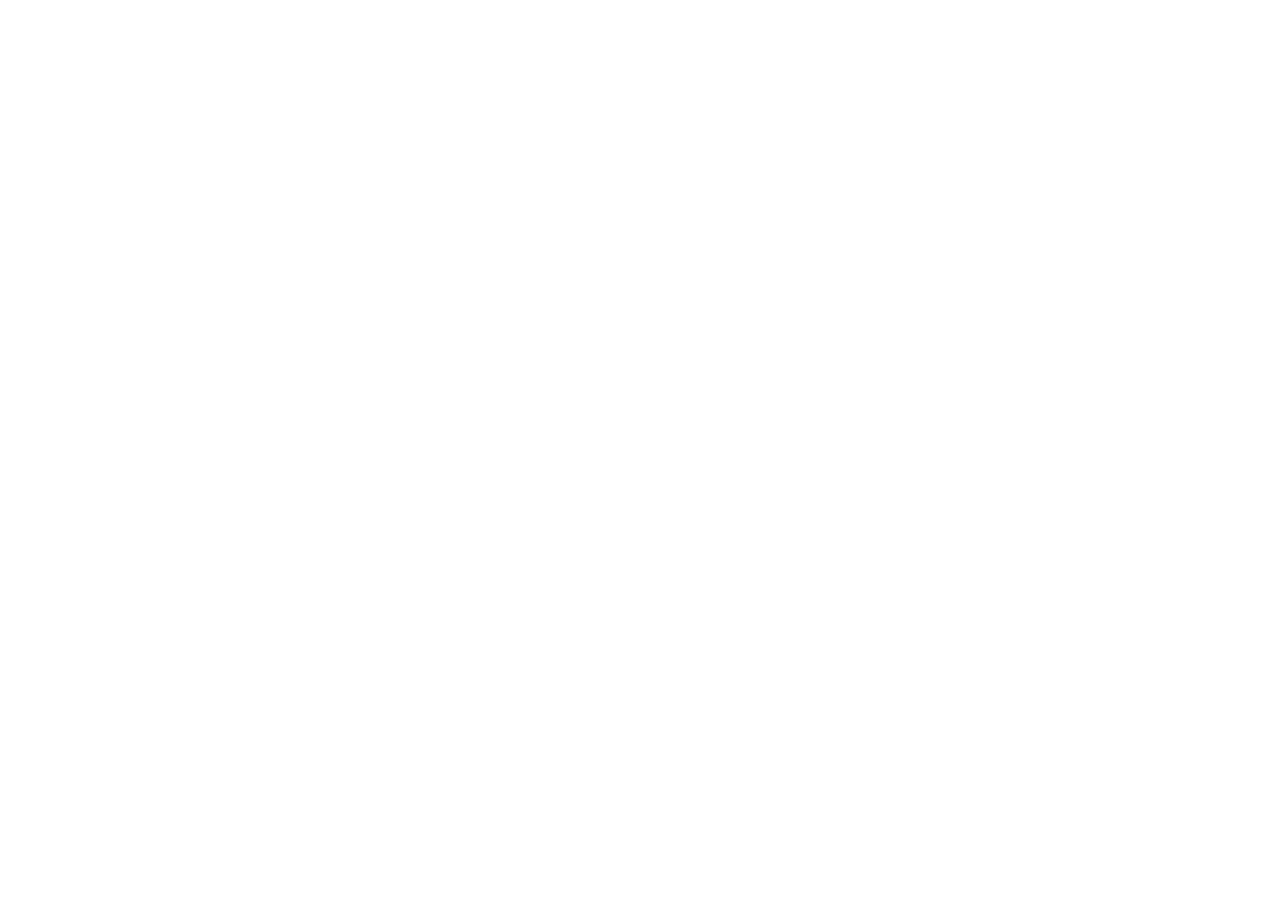
==== Zad 5 KK 3GG/index.html @ 00b97ee4 "Create index.html" ====
<!DOCTYPE html>
<html lang="pl">
<head>
    <meta charset="UTF-8">
    <meta http-equiv="X-UA-Compatible" content="IE=edge">
    <meta name="viewport" content="width=device-width, initial-scale=1.0">
    <title>Document</title>
    <link href="nazwa_pliku.css" type="text/css" rel="stylesheet" />
</head>
<body>
    
</body>
</html>
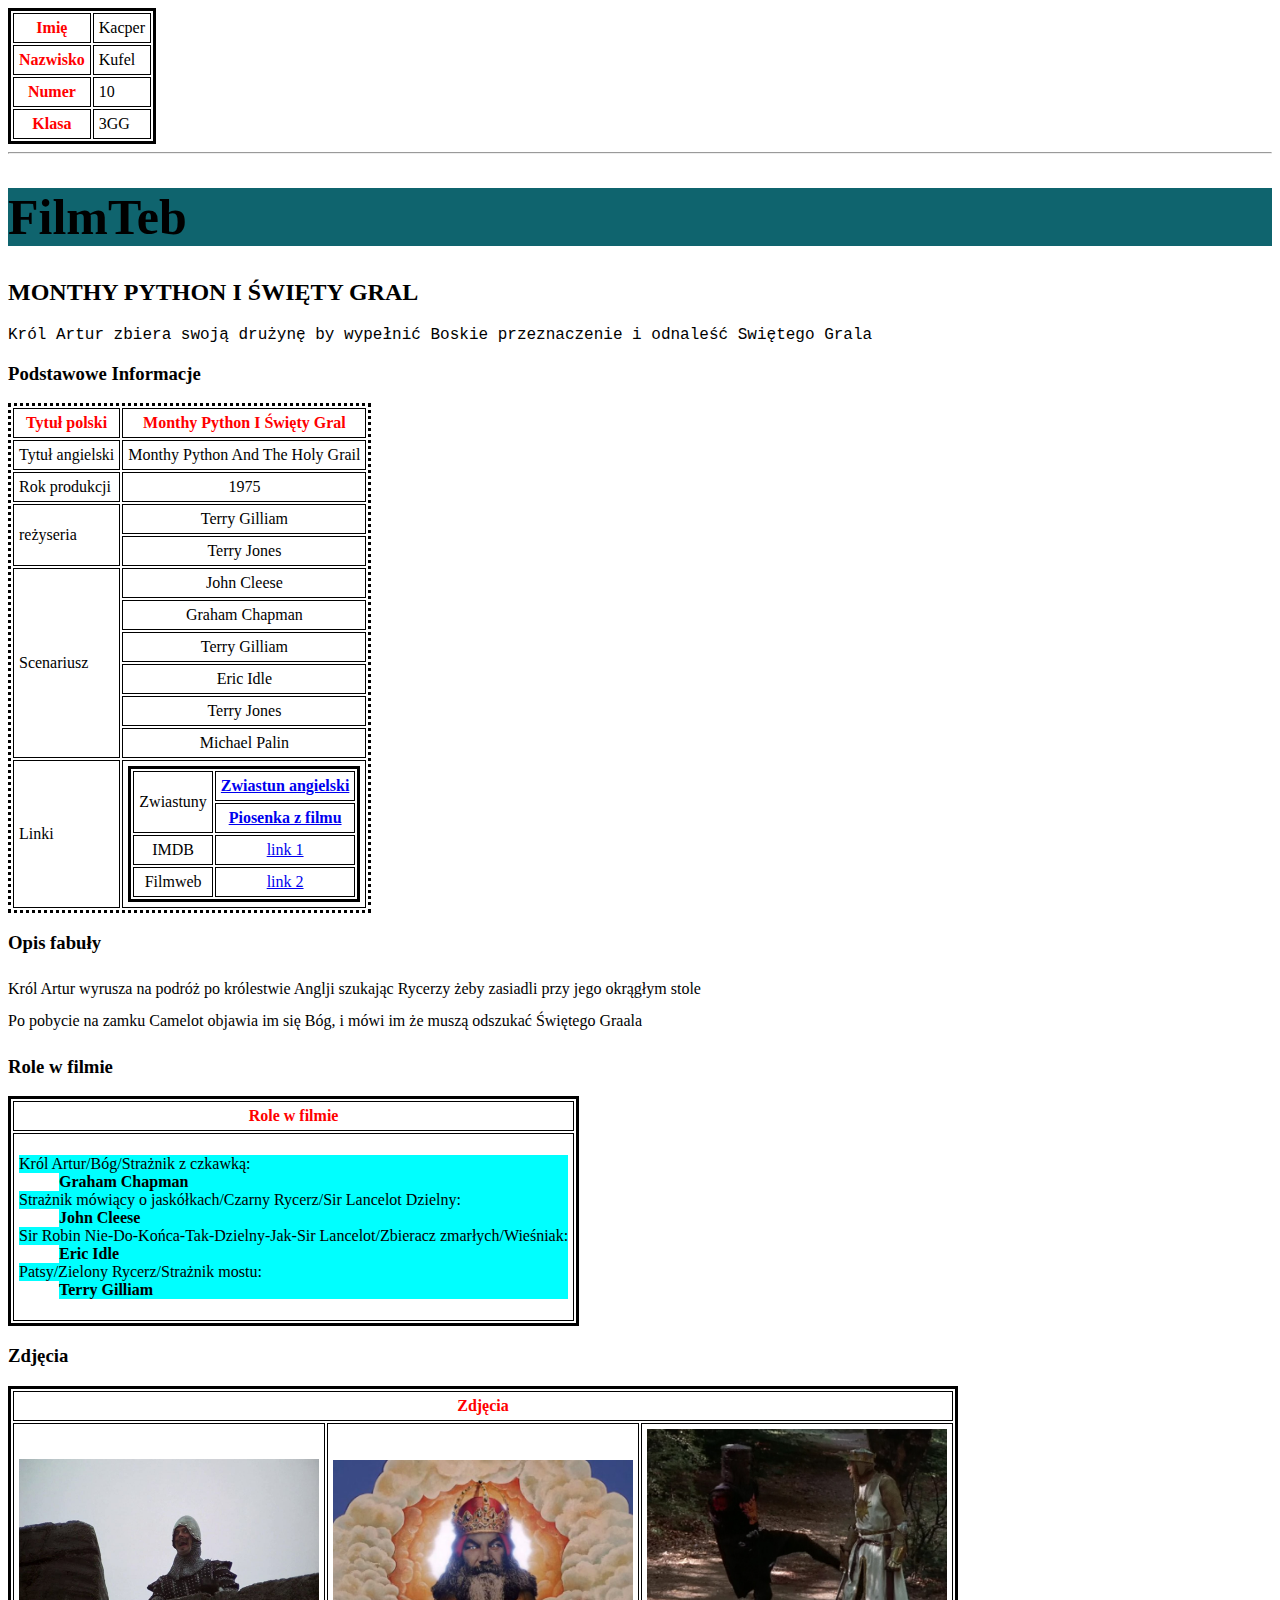
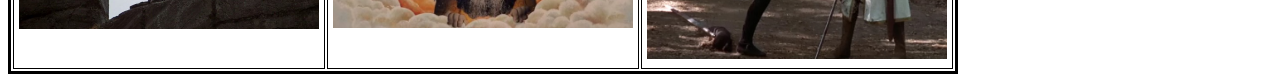
==== commit 1232288f: "Zad 5 HTML 3GG" ====
--- a/Zad 5 KK 3GG/index.html
+++ b/Zad 5 KK 3GG/index.html
@@ -1,13 +1,134 @@
 <!DOCTYPE html>
-<html lang="pl">
+<html lang="en">
+
 <head>
     <meta charset="UTF-8">
     <meta http-equiv="X-UA-Compatible" content="IE=edge">
     <meta name="viewport" content="width=device-width, initial-scale=1.0">
+    <link href="styles.css" type="text/css" rel="stylesheet" />
     <title>Document</title>
-    <link href="nazwa_pliku.css" type="text/css" rel="stylesheet" />
 </head>
+
 <body>
-    
+    <table>
+        <tr>
+            <th>Imię</th>
+            <td>Kacper</td>
+        </tr>
+        <tr>
+            <th>Nazwisko</th>
+            <td>Kufel</td>
+        </tr>
+        <tr>
+            <th>Numer</th>
+            <td>10</td>
+        </tr>
+        <tr>
+            <th>Klasa</th>
+            <td>3GG</td>
+        </tr>
+    </table>
+    <hr />
+    <h1> FilmTeb</h1>
+    <h2>Monthy Python I Święty Gral</h2>
+    <p class="Courier">Król Artur zbiera swoją drużynę by wypełnić Boskie przeznaczenie i odnaleść Swiętego Grala</p>
+    <h3>Podstawowe Informacje</h3>
+    <table class="dot">
+        <tr>
+            <th>Tytuł polski</th>
+            <th class="center">Monthy Python I Święty Gral</th>
+        </tr>
+        <tr>
+            <td>Tytuł angielski</td>
+            <td class="center">Monthy Python And The Holy Grail</td>
+        </tr>
+        <tr>
+            <td>Rok produkcji</td>
+            <td class="center">1975</td>
+        </tr>
+        <tr>
+            <td rowspan="2">reżyseria</td>
+            <td class="center">Terry Gilliam</td>
+        </tr>
+        <tr>
+            <td class="center">Terry Jones</td>
+        </tr>
+        <tr>
+            <td rowspan="6">Scenariusz</td>
+            <td class="center">John Cleese</td>
+        </tr>
+        <tr>
+            <td class="center">Graham Chapman</td>
+        </tr>
+        <tr>
+            <td class="center">Terry Gilliam</td>
+        </tr>
+        <tr>
+            <td class="center">Eric Idle</td>
+        </tr>
+        <tr>
+            <td class="center">Terry Jones</td>
+        </tr>
+        <tr>
+            <td class="center">Michael Palin</td>
+        </tr>
+        <tr>
+            <td>Linki</td>
+            <td class="center">
+            <table>
+                <tr>
+                    <td rowspan="2"> Zwiastuny</td>
+                    <td><a target="_blank" href="https://youtu.be/scD4_ZVDD-8">Zwiastun angielski</a></td>
+                </tr>
+                <tr>
+                    <td><a target="_blank" href="https://youtu.be/m9wdYy3tCm4">Piosenka z filmu</a></td>
+                </tr>
+                <tr>
+                    <td>IMDB</td>
+                    <td><a target="_blank" href="https://www.imdb.com/title/tt0071853/">link 1</a></td>
+                </tr>
+                <tr>
+                    <td>Filmweb</td>
+                    <td><a target="_blank" href="https://www.filmweb.pl/film/Monty+Python+i+%C5%9Awi%C4%99ty+Graal-1975-1096">link 2</a></td>
+                </tr>
+            </table>
+            </td>
+        </tr>
+    </table>
+    <h3>Opis fabuły</h3>
+    <p class="inter">Król Artur wyrusza na podróż po królestwie Anglji szukając Rycerzy żeby zasiadli przy jego okrągłym stole <br />
+    Po pobycie na zamku Camelot objawia im się Bóg, i mówi im że muszą odszukać Świętego Graala</p>
+    <h3>Role w filmie</h3>
+    <table class="Center">
+        <tr>
+            <th>Role w filmie</th>
+        </tr>
+        <tr>
+            <td>
+                <dl>
+                    <dt>Król Artur/Bóg/Strażnik z czkawką:</dt>
+                    <dd><b>Graham Chapman</b></dd>
+                    <dt>Strażnik mówiący o jaskółkach/Czarny Rycerz/Sir Lancelot Dzielny:</dt>
+                    <dd><b>John Cleese</b></dd>
+                    <dt>Sir Robin Nie-Do-Końca-Tak-Dzielny-Jak-Sir Lancelot/Zbieracz zmarłych/Wieśniak:</dt>
+                    <dd><b>Eric Idle</b></dd>
+                    <dt>Patsy/Zielony Rycerz/Strażnik mostu:</dt>
+                    <dd><b>Terry Gilliam</b></dd>
+                </dl>
+            </td>
+        </tr>
+    </table>
+    <h3>Zdjęcia</h3>
+    <table>
+        <tr>
+            <th colspan="3">Zdjęcia</th>
+        </tr>
+        <tr>
+            <td><img class="obraz" src="monty-python-and-the-holy-grail.jpg" /> </td>
+            <td><img class="obraz" src="monty-python-holy-grail-header-low.jpg" /></td>
+            <td><img class="obraz" src="monty-python-and-the-holy-grail (1).jpg" /></td>
+        </tr>
+    </table>
 </body>
+
 </html>--- a/Zad 5 KK 3GG/styles.css
+++ b/Zad 5 KK 3GG/styles.css
@@ -0,0 +1,56 @@
+td {
+    border: 1px solid black;
+    border-collapse: collapse;
+}
+table {
+    border: 3px solid black;
+}
+th,td {
+     border: 1px solid black;
+    border-collapse: collapse;
+}
+
+th,td {
+    padding: 5px;
+        }
+.obraz {
+    max-width: 300px;
+    max-height: 600px;
+}
+h1 {
+    background-color: #0f646e;
+    font-size: 50px;
+}
+dl > dt, dl > dd {
+background-color: aqua;
+}
+.center{
+    text-align: center;
+}
+.Courier {
+    font-family: 'Courier New', Courier, monospace;
+}
+.inter {
+    line-height: 2em;
+}
+a:visited {
+    color: black;
+}
+a:hover {
+    color: deeppink;
+}
+a:active {
+    color: darkcyan;
+}
+h2 {
+    text-transform: uppercase;
+}
+th {
+    color: red;
+}
+a[href*="youtu"] {
+    font-weight: bold;
+}
+.dot {
+    border: 3px dotted black
+}